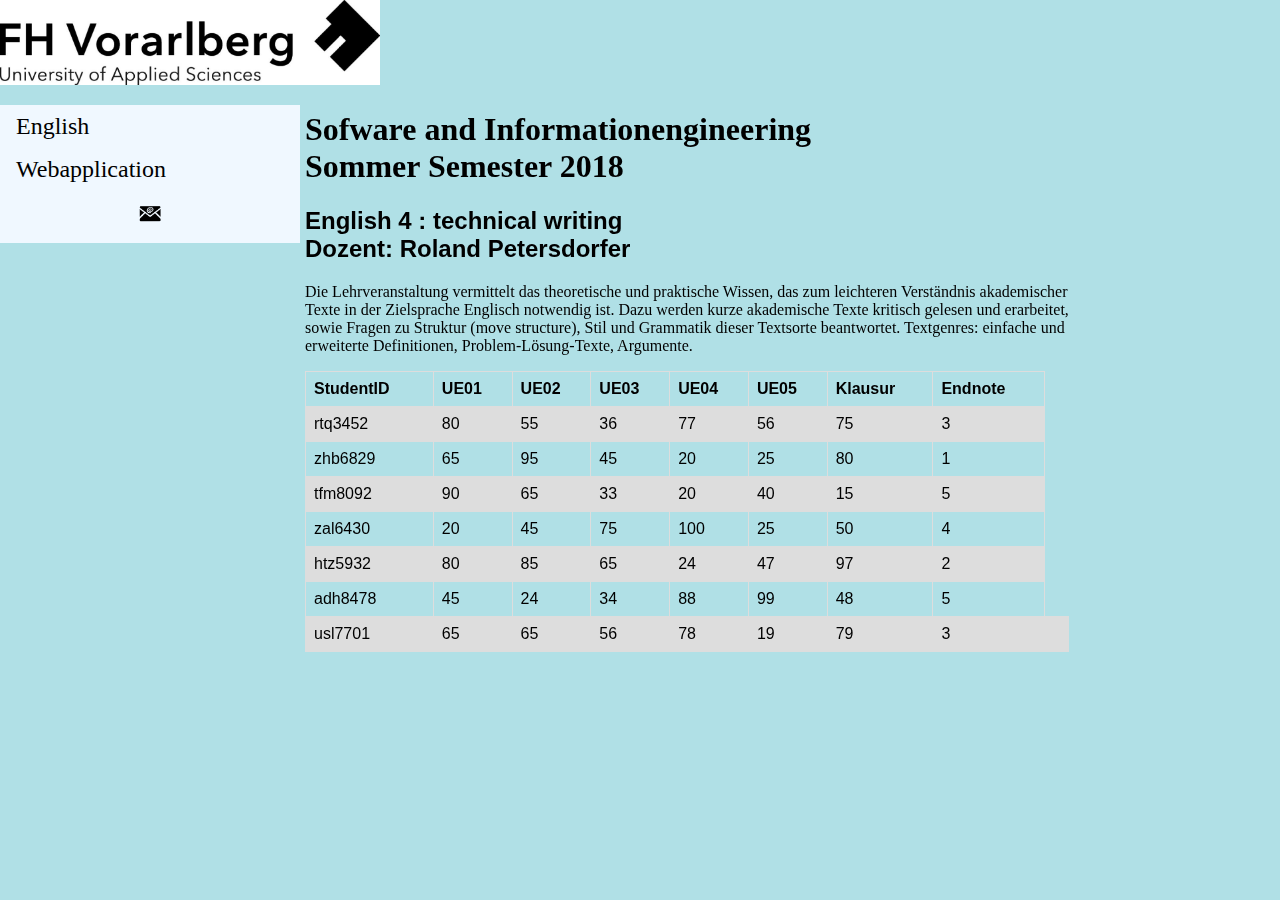
==== web/english.html @ 65cd798a "first commit" ====
<!DOCTYPE html>
<html lang="en">
<head>
    <meta charset="UTF-8">
    <meta name="description" content="Punktekonten">
    <meta name="keywords" content="FHV, studenten, oesterreich, vorarlberg">
    <meta name="viewport" content="width=device-width, initial-scale=1.0">
    <meta name="author" content="William Dunand">
    <title>English</title>
    <link rel="stylesheet" href="Kurse.css">
    <script src="CreateCookie.js"></script>
    <script src="https://ajax.googleapis.com/ajax/libs/jquery/3.1.1/jquery.min.js"></script>
</head>
<body onload="createCookie('biscuit','english.html')">

<ul class="naviBar">
    <li><a href="english.html">English</a> </li>
    <li><a href="webapplicationen.html">Webapplication</a> </li>
    <li style="text-align:center;"><a href="mailto:bill.dunand@gmail.com"><img src="emailIcon.png" alt="email me" width="30" height="30"></a></li>
</ul>

<content>
    <logo>
        <a href="index.html"><img src="logo.jpg" title="Logo der FHV" alt="Logo der FHV" width="380" height="85"></a>
    </logo><h1>Sofware and Informationengineering<br>Sommer Semester 2018</h1>

    <h2>English 4 : technical writing<br>Dozent: Roland Petersdorfer</h2>
    <p>
        Die Lehrveranstaltung vermittelt das theoretische und praktische Wissen, das zum leichteren Verständnis akademischer<br>
        Texte in der Zielsprache Englisch notwendig ist. Dazu werden kurze akademische Texte kritisch gelesen und erarbeitet, <br>
        sowie Fragen zu Struktur (move structure), Stil und Grammatik dieser Textsorte beantwortet. Textgenres: einfache und <br>
        erweiterte Definitionen, Problem-Lösung-Texte, Argumente.
    </p>

    <table>
        <tr>
            <th>StudentID</th>
            <th>UE01</th>
            <th>UE02</th>
            <th>UE03</th>
            <th>UE04</th>
            <th>UE05</th>
            <th>Klausur</th>
            <th>Endnote</th>
        </tr>
        <tr>
            <td>rtq3452</td>
            <td>80</td>
            <td>55</td>
            <td>36</td>
            <td>77</td>
            <td>56</td>
            <td>75</td>
            <td>3</td>
        </tr>
        <tr>
            <td>zhb6829</td>
            <td>65</td>
            <td>95</td>
            <td>45</td>
            <td>20</td>
            <td>25</td>
            <td>80</td>
            <td>1</td>
        </tr>
        <tr>
            <td>tfm8092</td>
            <td>90</td>
            <td>65</td>
            <td>33</td>
            <td>20</td>
            <td>40</td>
            <td>15</td>
            <td>5</td>
        </tr>
        <tr>
            <td>zal6430</td>
            <td>20</td>
            <td>45</td>
            <td>75</td>
            <td>100</td>
            <td>25</td>
            <td>50</td>
            <td>4</td>
        </tr>
        <tr>
            <td>htz5932</td>
            <td>80</td>
            <td>85</td>
            <td>65</td>
            <td>24</td>
            <td>47</td>
            <td>97</td>
            <td>2</td>
        </tr>
        <tr>
            <td>adh8478</td>
            <td>45</td>
            <td>24</td>
            <td>34</td>
            <td>88</td>
            <td>99</td>
            <td>48</td>
            <td>5</td>
        </tr>
        <tr>
            <td>usl7701</td>
            <td>65</td>
            <td>65</td>
            <td>56</td>
            <td>78</td>
            <td>19</td>
            <td>79</td>
            <td>3<td>
        </tr>

    </table>
</content>
</body>
</html>
---- web/Kurse.css ----
@media screen {
    body{
        background-color: powderblue;
    }

    h1{
        font-family: Verdana;
    }
    h2{
        font-family: Arial;
    }
    p{
        font-family: Calibri;
    }

    ul{
        list-style-type: none;
        margin: 0;
        padding: 0;
        width: 300px;
        background-color: aliceblue;
    }

    li a{
        font-family: Calibri;
        font-size: x-large;
        display: block;
        color: black;
        padding: 8px 16px;
        text-decoration: none;
    }

    li a:hover {
        background-color: darkslategrey;
        color: white;
    }

    table {
        font-family: arial, sans-serif;
        border-collapse: collapse;
        width: 100%;
    }

    td, th {
        border: 1px solid #dddddd;
        text-align: left;
        padding: 8px;
    }

    tr:nth-child(even) {
        background-color: #dddddd;
    }

    logo{
        position: fixed;
        top: 0;
        left: 0;
    }

    .naviBar{
        position: fixed;
        top: 105px;
        left: 0px;
    }

    content{
        position: fixed;
        top: 90px;
        left: 305px;
    }
}

@media print {
    logo{
        position: fixed;
        top: 0px;
        right: 0px;
    }

   .naviBar {
       display: none;
   }

    content{
        font-family: Calibri;
    }

    h1{
        font-size: large;
    }

    h2{
        font-size: medium;
    }

    p{
        font-size: small;
    }

    table {
        font-family: arial, sans-serif;
        border-collapse: collapse;
        width: 100%;
    }

    td, th {
        border: 1px solid #dddddd;
        text-align: left;
        padding: 8px;
    }

    tr:nth-child(even) {
        background-color: #dddddd;
    }
}
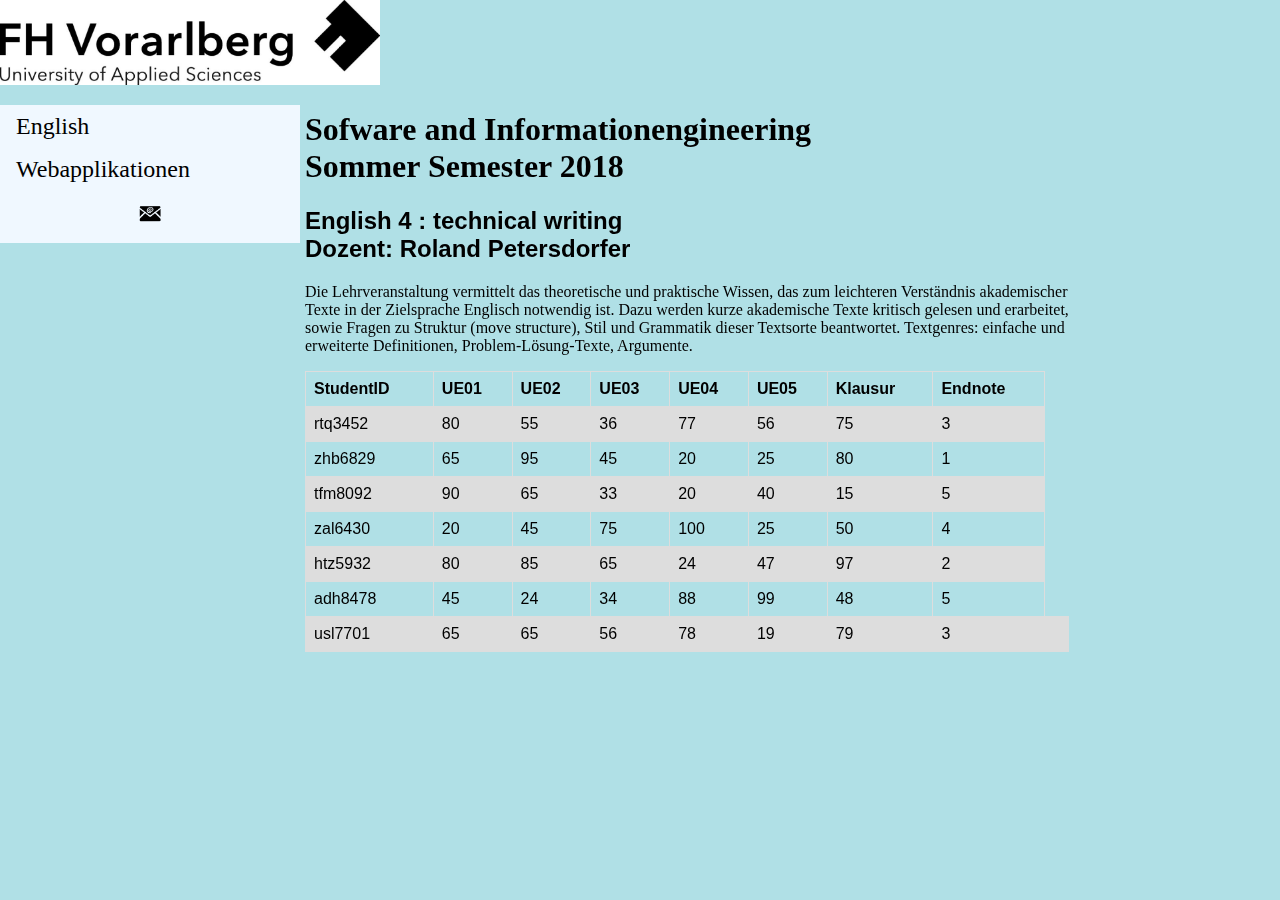
==== commit 154de01e: "Assingment 7 and 8 complete" ====
--- a/web/english.html
+++ b/web/english.html
@@ -1,120 +1,120 @@
 <!DOCTYPE html>
 <html lang="en">
-<head>
-    <meta charset="UTF-8">
-    <meta name="description" content="Punktekonten">
-    <meta name="keywords" content="FHV, studenten, oesterreich, vorarlberg">
-    <meta name="viewport" content="width=device-width, initial-scale=1.0">
-    <meta name="author" content="William Dunand">
-    <title>English</title>
-    <link rel="stylesheet" href="Kurse.css">
-    <script src="CreateCookie.js"></script>
-    <script src="https://ajax.googleapis.com/ajax/libs/jquery/3.1.1/jquery.min.js"></script>
-</head>
-<body onload="createCookie('biscuit','english.html')">
+    <head>
+        <meta charset="UTF-8">
+        <meta name="description" content="Punktekonten">
+        <meta name="keywords" content="FHV, studenten, oesterreich, vorarlberg">
+        <meta name="viewport" content="width=device-width, initial-scale=1.0">
+        <meta name="author" content="William Dunand">
+        <title>English</title>
+        <link rel="stylesheet" href="Kurse.css">
+        <script src="CreateCookie.js"></script>
+        <script src="https://ajax.googleapis.com/ajax/libs/jquery/3.1.1/jquery.min.js"></script>
+    </head>
+    <body>
 
-<ul class="naviBar">
-    <li><a href="english.html">English</a> </li>
-    <li><a href="webapplicationen.html">Webapplication</a> </li>
-    <li style="text-align:center;"><a href="mailto:bill.dunand@gmail.com"><img src="emailIcon.png" alt="email me" width="30" height="30"></a></li>
-</ul>
+        <ul class="naviBar">
+            <li style="font-family: Calibri"><a href="Controller?redirect=english">English</a> </li>
+            <li style="font-family: Calibri"><a href="Controller?redirect=webapplicationen">Webapplikationen</a> </li>
+            <li style="text-align:center;"><a href="mailto:bill.dunand@gmail.com"><img src="emailIcon.png" alt="email me" width="30" height="30"></a></li>
+        </ul>
 
-<content>
-    <logo>
-        <a href="index.html"><img src="logo.jpg" title="Logo der FHV" alt="Logo der FHV" width="380" height="85"></a>
-    </logo><h1>Sofware and Informationengineering<br>Sommer Semester 2018</h1>
+    <content>
+        <logo>
+            <a href="Controller?redirect=index"><img src="logo.jpg" title="Logo der FHV" alt="Logo der FHV" width="380" height="85"></a>
+        </logo><h1>Sofware and Informationengineering<br>Sommer Semester 2018</h1>
 
-    <h2>English 4 : technical writing<br>Dozent: Roland Petersdorfer</h2>
-    <p>
-        Die Lehrveranstaltung vermittelt das theoretische und praktische Wissen, das zum leichteren Verständnis akademischer<br>
-        Texte in der Zielsprache Englisch notwendig ist. Dazu werden kurze akademische Texte kritisch gelesen und erarbeitet, <br>
-        sowie Fragen zu Struktur (move structure), Stil und Grammatik dieser Textsorte beantwortet. Textgenres: einfache und <br>
-        erweiterte Definitionen, Problem-Lösung-Texte, Argumente.
-    </p>
+        <h2>English 4 : technical writing<br>Dozent: Roland Petersdorfer</h2>
+        <p>
+            Die Lehrveranstaltung vermittelt das theoretische und praktische Wissen, das zum leichteren Verständnis akademischer<br>
+            Texte in der Zielsprache Englisch notwendig ist. Dazu werden kurze akademische Texte kritisch gelesen und erarbeitet, <br>
+            sowie Fragen zu Struktur (move structure), Stil und Grammatik dieser Textsorte beantwortet. Textgenres: einfache und <br>
+            erweiterte Definitionen, Problem-Lösung-Texte, Argumente.
+        </p>
 
-    <table>
-        <tr>
-            <th>StudentID</th>
-            <th>UE01</th>
-            <th>UE02</th>
-            <th>UE03</th>
-            <th>UE04</th>
-            <th>UE05</th>
-            <th>Klausur</th>
-            <th>Endnote</th>
-        </tr>
-        <tr>
-            <td>rtq3452</td>
-            <td>80</td>
-            <td>55</td>
-            <td>36</td>
-            <td>77</td>
-            <td>56</td>
-            <td>75</td>
-            <td>3</td>
-        </tr>
-        <tr>
-            <td>zhb6829</td>
-            <td>65</td>
-            <td>95</td>
-            <td>45</td>
-            <td>20</td>
-            <td>25</td>
-            <td>80</td>
-            <td>1</td>
-        </tr>
-        <tr>
-            <td>tfm8092</td>
-            <td>90</td>
-            <td>65</td>
-            <td>33</td>
-            <td>20</td>
-            <td>40</td>
-            <td>15</td>
-            <td>5</td>
-        </tr>
-        <tr>
-            <td>zal6430</td>
-            <td>20</td>
-            <td>45</td>
-            <td>75</td>
-            <td>100</td>
-            <td>25</td>
-            <td>50</td>
-            <td>4</td>
-        </tr>
-        <tr>
-            <td>htz5932</td>
-            <td>80</td>
-            <td>85</td>
-            <td>65</td>
-            <td>24</td>
-            <td>47</td>
-            <td>97</td>
-            <td>2</td>
-        </tr>
-        <tr>
-            <td>adh8478</td>
-            <td>45</td>
-            <td>24</td>
-            <td>34</td>
-            <td>88</td>
-            <td>99</td>
-            <td>48</td>
-            <td>5</td>
-        </tr>
-        <tr>
-            <td>usl7701</td>
-            <td>65</td>
-            <td>65</td>
-            <td>56</td>
-            <td>78</td>
-            <td>19</td>
-            <td>79</td>
-            <td>3<td>
-        </tr>
+        <table>
+            <tr>
+                <th>StudentID</th>
+                <th>UE01</th>
+                <th>UE02</th>
+                <th>UE03</th>
+                <th>UE04</th>
+                <th>UE05</th>
+                <th>Klausur</th>
+                <th>Endnote</th>
+            </tr>
+            <tr>
+                <td>rtq3452</td>
+                <td>80</td>
+                <td>55</td>
+                <td>36</td>
+                <td>77</td>
+                <td>56</td>
+                <td>75</td>
+                <td>3</td>
+            </tr>
+            <tr>
+                <td>zhb6829</td>
+                <td>65</td>
+                <td>95</td>
+                <td>45</td>
+                <td>20</td>
+                <td>25</td>
+                <td>80</td>
+                <td>1</td>
+            </tr>
+            <tr>
+                <td>tfm8092</td>
+                <td>90</td>
+                <td>65</td>
+                <td>33</td>
+                <td>20</td>
+                <td>40</td>
+                <td>15</td>
+                <td>5</td>
+            </tr>
+            <tr>
+                <td>zal6430</td>
+                <td>20</td>
+                <td>45</td>
+                <td>75</td>
+                <td>100</td>
+                <td>25</td>
+                <td>50</td>
+                <td>4</td>
+            </tr>
+            <tr>
+                <td>htz5932</td>
+                <td>80</td>
+                <td>85</td>
+                <td>65</td>
+                <td>24</td>
+                <td>47</td>
+                <td>97</td>
+                <td>2</td>
+            </tr>
+            <tr>
+                <td>adh8478</td>
+                <td>45</td>
+                <td>24</td>
+                <td>34</td>
+                <td>88</td>
+                <td>99</td>
+                <td>48</td>
+                <td>5</td>
+            </tr>
+            <tr>
+                <td>usl7701</td>
+                <td>65</td>
+                <td>65</td>
+                <td>56</td>
+                <td>78</td>
+                <td>19</td>
+                <td>79</td>
+                <td>3<td>
+            </tr>
 
-    </table>
-</content>
+        </table>
+    </content>
 </body>
 </html>